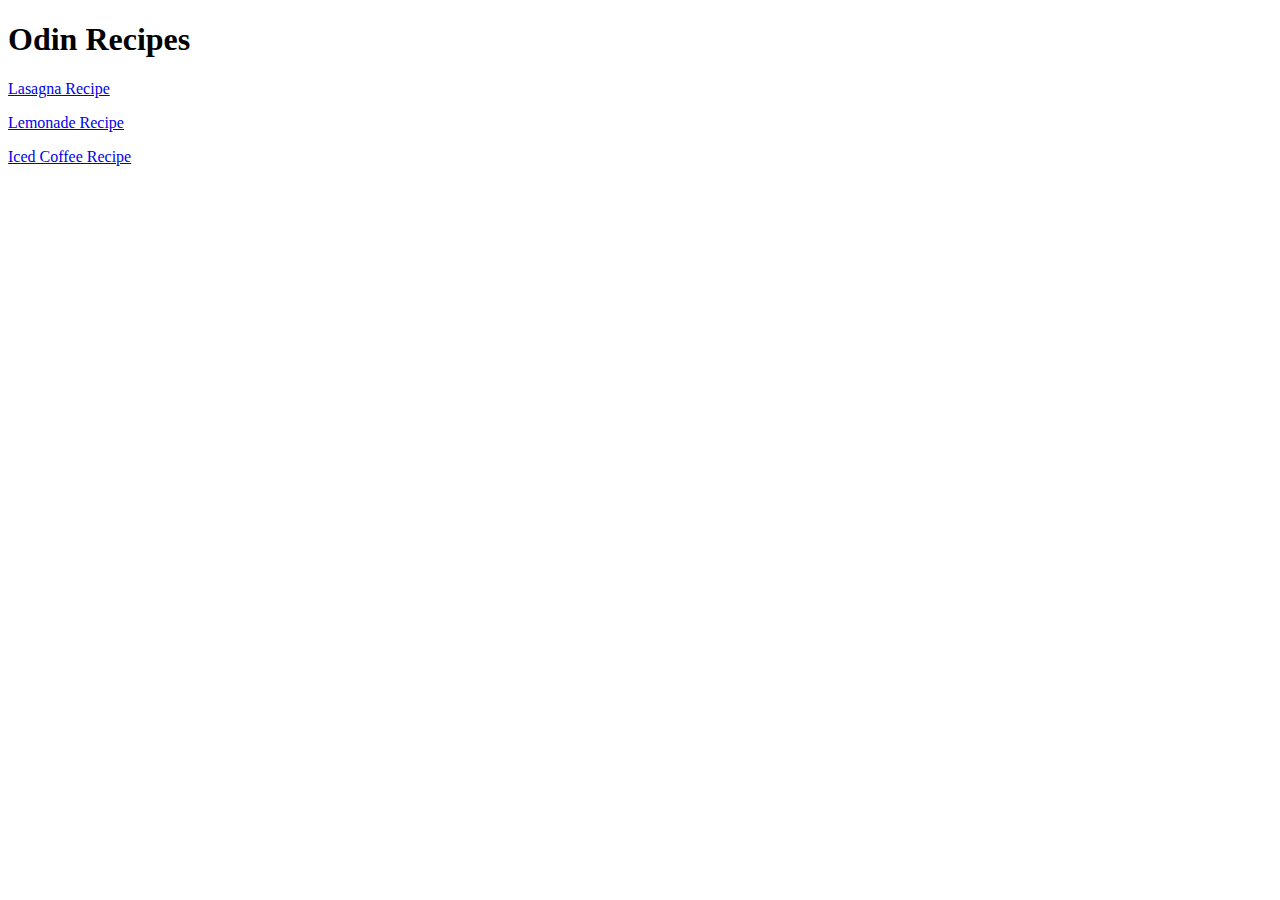
==== index.html @ 51b77f5f "Recetas" ====
<!DOCTYPE html>
<html lang="en">
<head>
    <meta charset="UTF-8">
    <meta http-equiv="X-UA-Compatible" content="IE=edge">
    <meta name="viewport" content="width=device-width, initial-scale=1.0">
    <title>Odin Recipes</title>
</head>
<body>
    <h1>Odin Recipes</h1>
    <a href="recipes/lasagna.html">Lasagna Recipe</a>
    <p><a href="recipes/lemonade.html">Lemonade Recipe</a></p>
    <p><a href="recipes/iced-coffee.html">Iced Coffee Recipe</p>
</body>
</html>
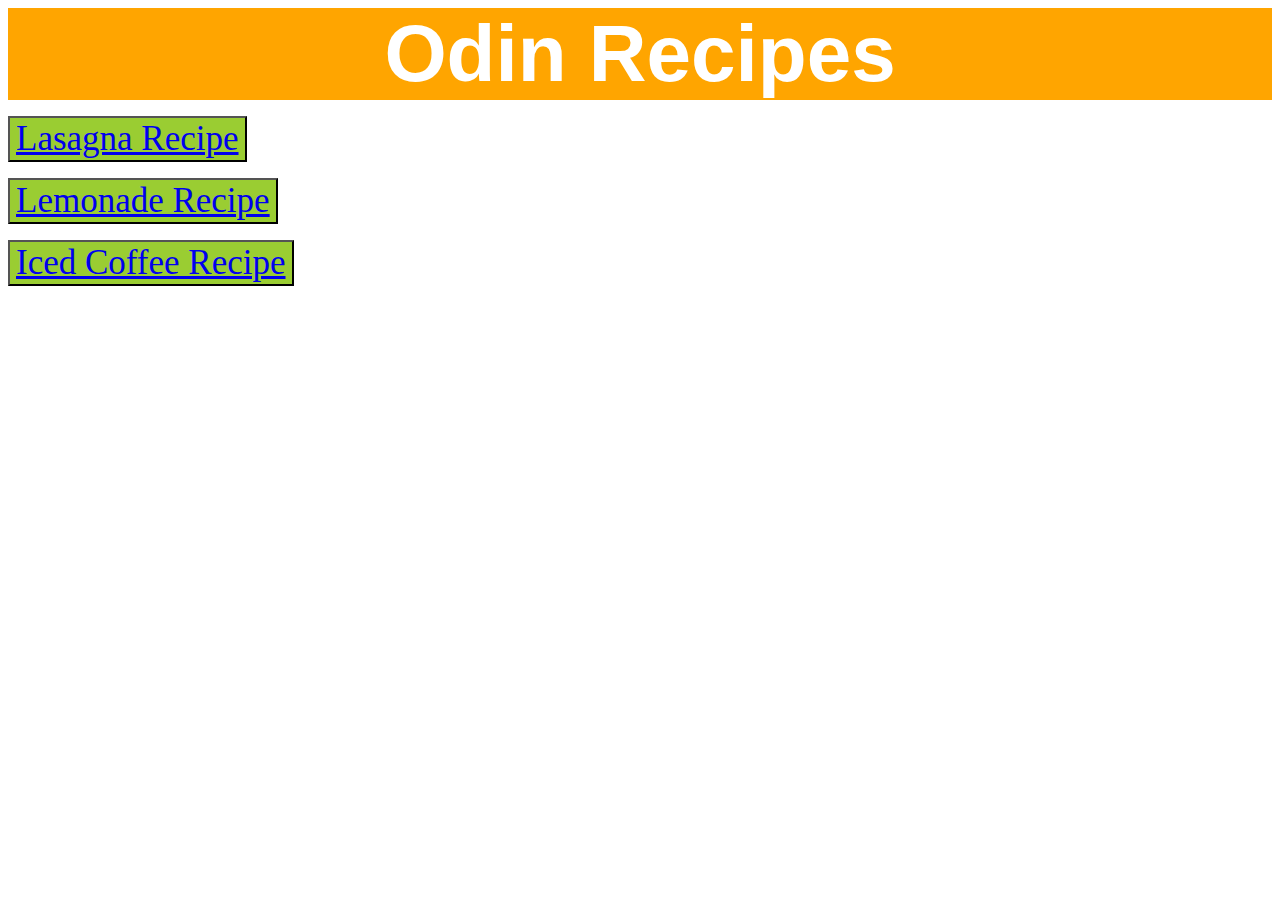
==== commit 163c2654: "Agregue estilos CSS al documento Index y Lasagna" ====
--- a/index.html
+++ b/index.html
@@ -1,15 +1,16 @@
 <!DOCTYPE html>
 <html lang="en">
 <head>
+    <link rel="stylesheet" href="styles.css">
     <meta charset="UTF-8">
     <meta http-equiv="X-UA-Compatible" content="IE=edge">
     <meta name="viewport" content="width=device-width, initial-scale=1.0">
-    <title>Odin Recipes</title>
+    <div class="title">Odin Recipes</div>
 </head>
 <body>
-    <h1>Odin Recipes</h1>
-    <a href="recipes/lasagna.html">Lasagna Recipe</a>
-    <p><a href="recipes/lemonade.html">Lemonade Recipe</a></p>
-    <p><a href="recipes/iced-coffee.html">Iced Coffee Recipe</p>
+    
+   <p></p> <button class="link"><a href="recipes/lasagna.html">Lasagna Recipe</a></button>
+   <p></p> <button class="link"><a href="recipes/lemonade.html">Lemonade Recipe</a></button>
+   <p></p><button class="link"><a href="recipes/iced-coffee.html">Iced Coffee Recipe</button>
 </body>
 </html>--- a/styles.css
+++ b/styles.css
@@ -0,0 +1,14 @@
+.title {
+    font-family:Verdana, Geneva, Tahoma, sans-serif;
+    font-size: 80px;
+    background-color: orange;
+    color: white;
+    font-weight: bold;
+    text-align: center;
+}
+.link {
+    font-family: 'Times New Roman', Times, serif;
+    font-size: 35px;
+    background-color: yellowgreen;
+    color: orangered;
+}